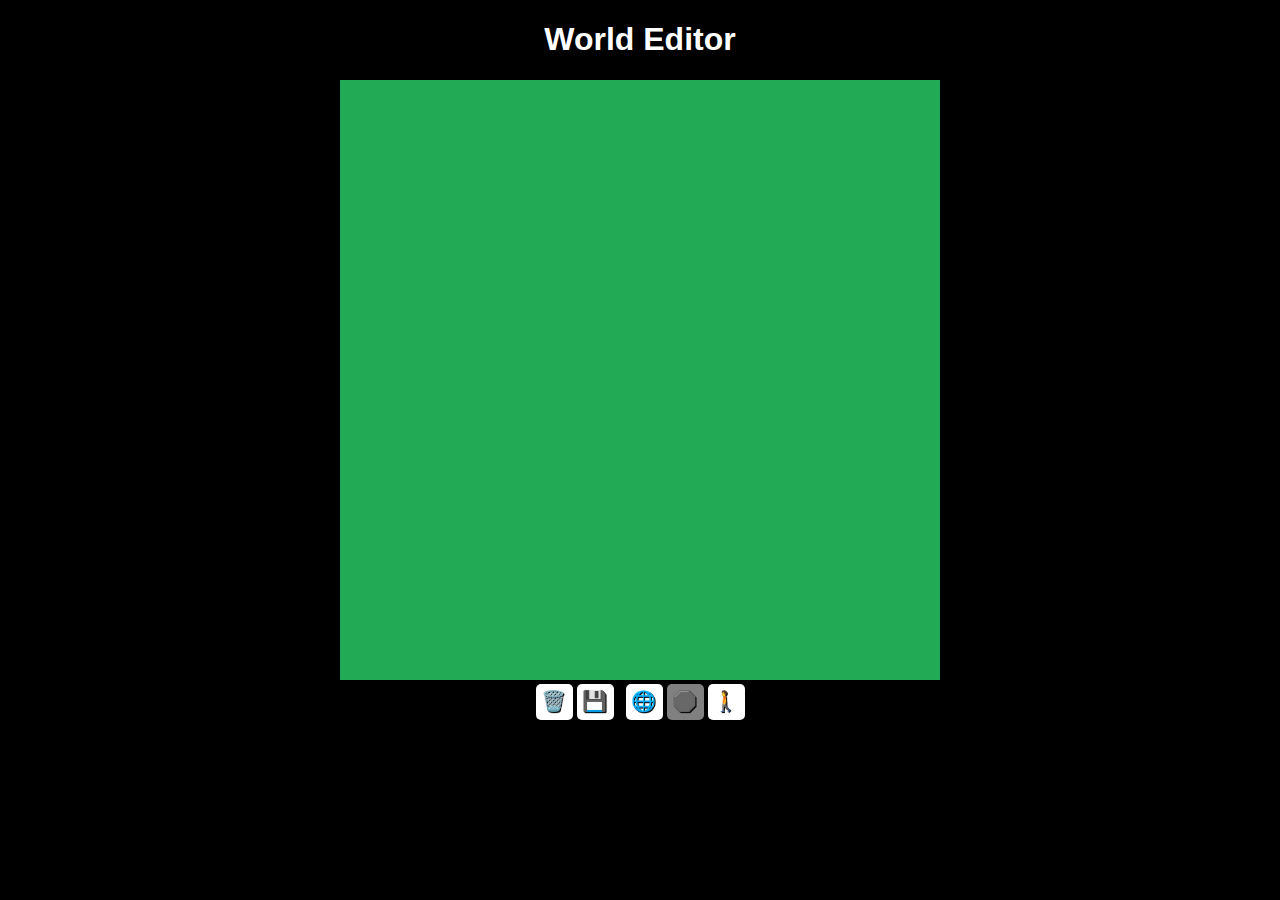
==== editor/index.html @ bed12cdc "remove markings" ====
<!DOCTYPE html>
<html>
  <head>
    <title>World Editor</title>
    <link rel="stylesheet" href="../styles.css" />
  </head>
  <body>
    <h1>World Editor</h1>
    <canvas id="myCanvas"></canvas>
    <div id="controls">
      <button onclick="dispose()">🗑️</button>
      <button onclick="save()">💾</button>
      &nbsp;
      <button id="graphBtn" onclick="setMode('graph')">🌐</button>
      <button id="stopBtn" onclick="setMode('stop')">🛑</button>
      <button id="crossingBtn" onclick="setMode('crossing')">🚶</button>
    </div>

    <script src="../js/world.js"></script>
    <script src="../js/viewport.js"></script>
    <script src="../js/markings/stop.js"></script>
    <script src="../js/editors/graphEditor.js"></script>
    <script src="../js/editors/stopEditor.js"></script>
    <script src="../js/items/tree.js"></script>
    <script src="../js/items/building.js"></script>
    <script src="../js/math/utils.js"></script>
    <script src="../js/math/graph.js"></script>
    <script src="../js/primitives/point.js"></script>
    <script src="../js/primitives/segment.js"></script>
    <script src="../js/primitives/polygon.js"></script>
    <script src="../js/primitives/envelope.js"></script>
    <script>
      myCanvas.width = 600
      myCanvas.height = 600

      const ctx = myCanvas.getContext('2d')

      const graphString = localStorage.getItem('graph')
      const graphInfo = graphString ? JSON.parse(graphString) : null
      const graph = graphInfo ? Graph.load(graphInfo) : new Graph()
      const world = new World(graph)
      const viewport = new Viewport(myCanvas)
      const graphEditor = new GraphEditor(viewport, graph)
      const stopEditor = new StopEditor(viewport, world)

      let oldGraphHash = graph.hash()

      setMode('graph')

      animate()

      function animate() {
        viewport.reset()
        if (graph.hash() != oldGraphHash) {
          world.generate()
          oldGraphHash = graph.hash()
        }
        const viewPoint = scale(viewport.getOffset(), -1)
        world.draw(ctx, viewPoint)
        ctx.globalAlpha = 0.3
        graphEditor.display()
        stopEditor.display()
        requestAnimationFrame(animate)
      }

      function dispose() {
        graphEditor.dispose()
        world.markings.length = 0
      }

      function save() {
        localStorage.setItem('graph', JSON.stringify(graph))
      }

      function setMode(mode) {
        dissableEditors()
        switch (mode) {
          case 'graph':
            graphBtn.style.backgroundColor = 'white'
            graphBtn.style.filter = ''
            graphEditor.enable()
            break
          case 'stop':
            stopBtn.style.backgroundColor = 'white'
            stopBtn.style.filter = ''
            stopEditor.enable()
            break
        }
      }

      function dissableEditors() {
        graphBtn.style.backgroundColor = 'gray'
        graphBtn.style.filter = 'grayscale(100%)'
        graphEditor.disable()
        stopBtn.style.backgroundColor = 'gray'
        stopBtn.style.filter = 'grayscale(100%)'
        stopEditor.disable()
      }
    </script>
  </body>
</html>
---- styles.css ----
body {
  background-color: black;
  text-align: center;
}

h1 {
  color: white;
  font-family: Arial;
}

#myCanvas {
  background-color: #2a5;
}

button {
  background-color: white;
  font-size: 20px;
  padding: 5px 7px 7px 5px;
  border: none;
  border-radius: 5px;
  text-shadow: 1px 1px black;
  cursor: pointer;
}
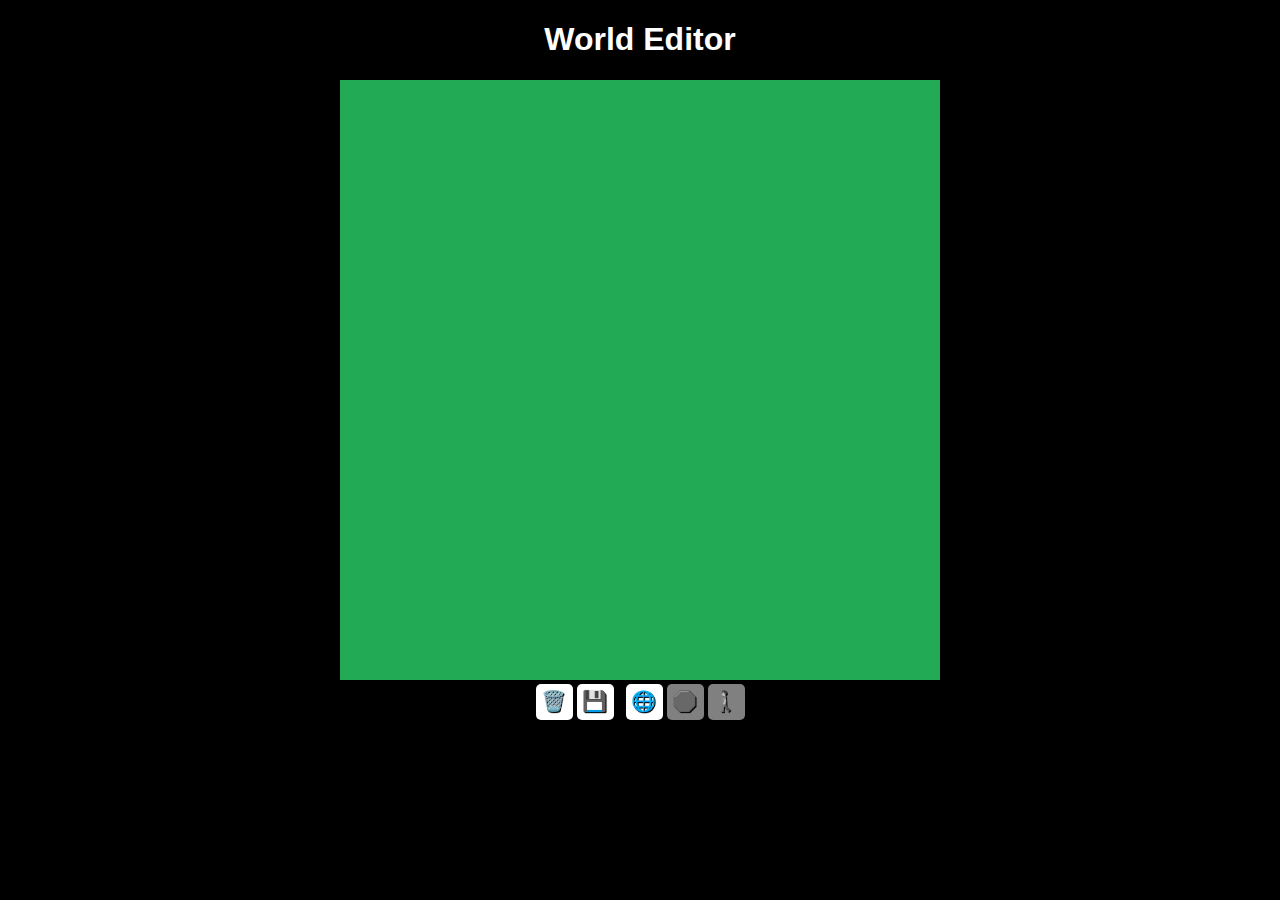
==== commit b49b69b3: "crossing" ====
--- a/editor/index.html
+++ b/editor/index.html
@@ -19,8 +19,10 @@
     <script src="../js/world.js"></script>
     <script src="../js/viewport.js"></script>
     <script src="../js/markings/stop.js"></script>
+    <script src="../js/markings/crossing.js"></script>
     <script src="../js/editors/graphEditor.js"></script>
     <script src="../js/editors/stopEditor.js"></script>
+    <script src="../js/editors/crossingEditor.js"></script>
     <script src="../js/items/tree.js"></script>
     <script src="../js/items/building.js"></script>
     <script src="../js/math/utils.js"></script>
@@ -42,6 +44,7 @@
       const viewport = new Viewport(myCanvas)
       const graphEditor = new GraphEditor(viewport, graph)
       const stopEditor = new StopEditor(viewport, world)
+      const crossingEditor = new CrossingEditor(viewport, world)
 
       let oldGraphHash = graph.hash()
 
@@ -60,6 +63,7 @@
         ctx.globalAlpha = 0.3
         graphEditor.display()
         stopEditor.display()
+        crossingEditor.display()
         requestAnimationFrame(animate)
       }
 
@@ -85,6 +89,11 @@
             stopBtn.style.filter = ''
             stopEditor.enable()
             break
+          case 'crossing':
+            crossingBtn.style.backgroundColor = 'white'
+            crossingBtn.style.filter = ''
+            crossingEditor.enable()
+            break
         }
       }
 
@@ -95,6 +104,9 @@
         stopBtn.style.backgroundColor = 'gray'
         stopBtn.style.filter = 'grayscale(100%)'
         stopEditor.disable()
+        crossingBtn.style.backgroundColor = 'gray'
+        crossingBtn.style.filter = 'grayscale(100%)'
+        crossingEditor.disable()
       }
     </script>
   </body>
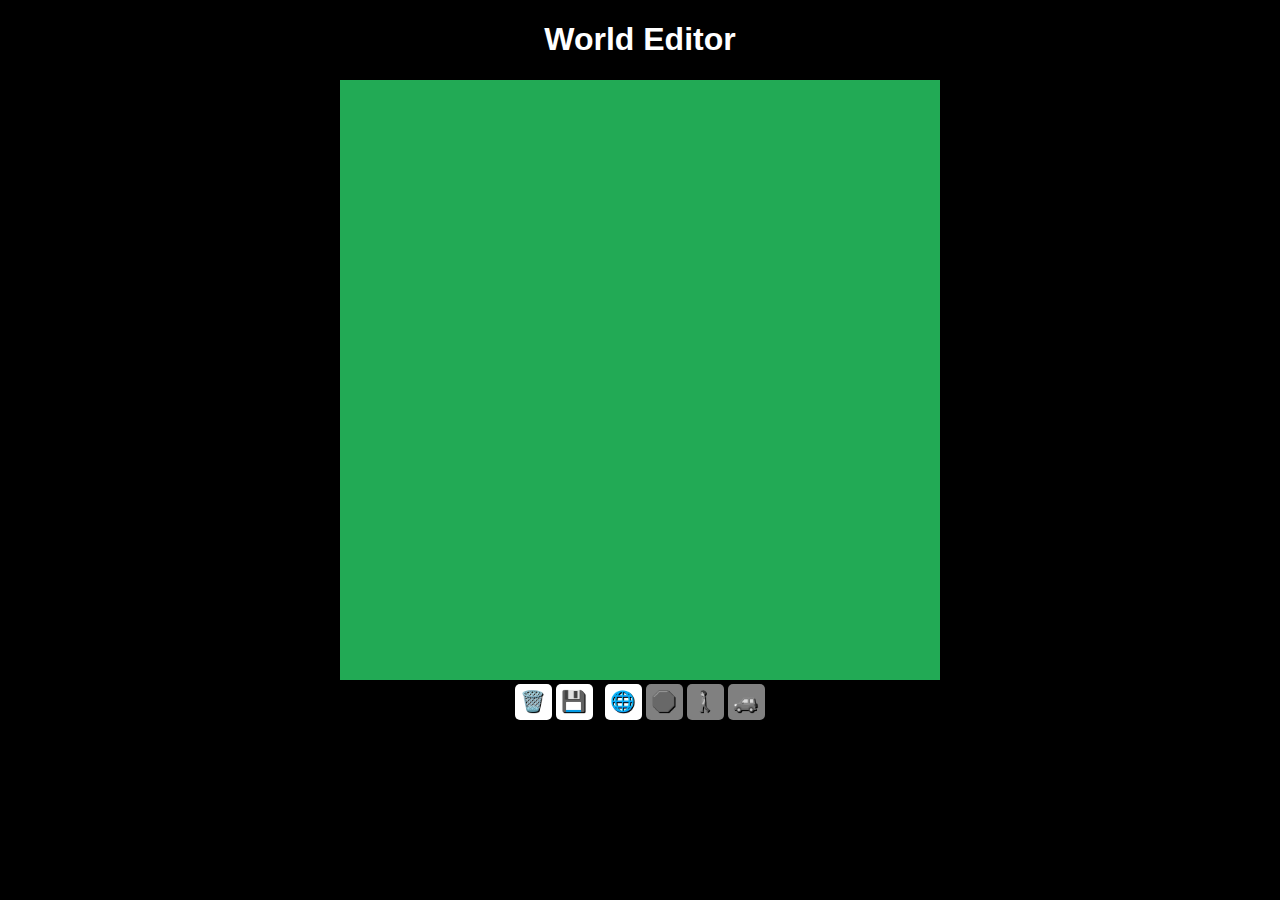
==== commit f8bce36b: "start editor" ====
--- a/editor/index.html
+++ b/editor/index.html
@@ -14,14 +14,19 @@
       <button id="graphBtn" onclick="setMode('graph')">🌐</button>
       <button id="stopBtn" onclick="setMode('stop')">🛑</button>
       <button id="crossingBtn" onclick="setMode('crossing')">🚶</button>
+      <button id="startBtn" onclick="setMode('start')">🚙</button>
     </div>
 
     <script src="../js/world.js"></script>
     <script src="../js/viewport.js"></script>
+    <script src="../js/markings/marking.js"></script>
     <script src="../js/markings/stop.js"></script>
     <script src="../js/markings/crossing.js"></script>
+    <script src="../js/markings/start.js"></script>
+    <script src="../js/editors/markingEditor.js"></script>
     <script src="../js/editors/graphEditor.js"></script>
     <script src="../js/editors/stopEditor.js"></script>
+    <script src="../js/editors/startEditor.js"></script>
     <script src="../js/editors/crossingEditor.js"></script>
     <script src="../js/items/tree.js"></script>
     <script src="../js/items/building.js"></script>
@@ -42,9 +47,18 @@
       const graph = graphInfo ? Graph.load(graphInfo) : new Graph()
       const world = new World(graph)
       const viewport = new Viewport(myCanvas)
-      const graphEditor = new GraphEditor(viewport, graph)
-      const stopEditor = new StopEditor(viewport, world)
-      const crossingEditor = new CrossingEditor(viewport, world)
+      const tools = {
+        graph: { button: graphBtn, editor: new GraphEditor(viewport, graph) },
+        stop: { button: stopBtn, editor: new StopEditor(viewport, world) },
+        crossing: {
+          button: crossingBtn,
+          editor: new CrossingEditor(viewport, world),
+        },
+        start: {
+          button: startBtn,
+          editor: new StartEditor(viewport, world),
+        },
+      }
 
       let oldGraphHash = graph.hash()
 
@@ -61,14 +75,14 @@
         const viewPoint = scale(viewport.getOffset(), -1)
         world.draw(ctx, viewPoint)
         ctx.globalAlpha = 0.3
-        graphEditor.display()
-        stopEditor.display()
-        crossingEditor.display()
+        for (const tool of Object.values(tools)) {
+          tool.editor.display()
+        }
         requestAnimationFrame(animate)
       }
 
       function dispose() {
-        graphEditor.dispose()
+        tools.graph.editor.dispose()
         world.markings.length = 0
       }
 
@@ -78,35 +92,17 @@
 
       function setMode(mode) {
         dissableEditors()
-        switch (mode) {
-          case 'graph':
-            graphBtn.style.backgroundColor = 'white'
-            graphBtn.style.filter = ''
-            graphEditor.enable()
-            break
-          case 'stop':
-            stopBtn.style.backgroundColor = 'white'
-            stopBtn.style.filter = ''
-            stopEditor.enable()
-            break
-          case 'crossing':
-            crossingBtn.style.backgroundColor = 'white'
-            crossingBtn.style.filter = ''
-            crossingEditor.enable()
-            break
-        }
+        tools[mode].button.style.backgroundColor = 'white'
+        tools[mode].button.style.filter = ''
+        tools[mode].editor.enable()
       }
 
       function dissableEditors() {
-        graphBtn.style.backgroundColor = 'gray'
-        graphBtn.style.filter = 'grayscale(100%)'
-        graphEditor.disable()
-        stopBtn.style.backgroundColor = 'gray'
-        stopBtn.style.filter = 'grayscale(100%)'
-        stopEditor.disable()
-        crossingBtn.style.backgroundColor = 'gray'
-        crossingBtn.style.filter = 'grayscale(100%)'
-        crossingEditor.disable()
+        for (const tool of Object.values(tools)) {
+          tool.button.style.backgroundColor = 'gray'
+          tool.button.style.filter = 'grayscale(100%)'
+          tool.editor.disable()
+        }
       }
     </script>
   </body>
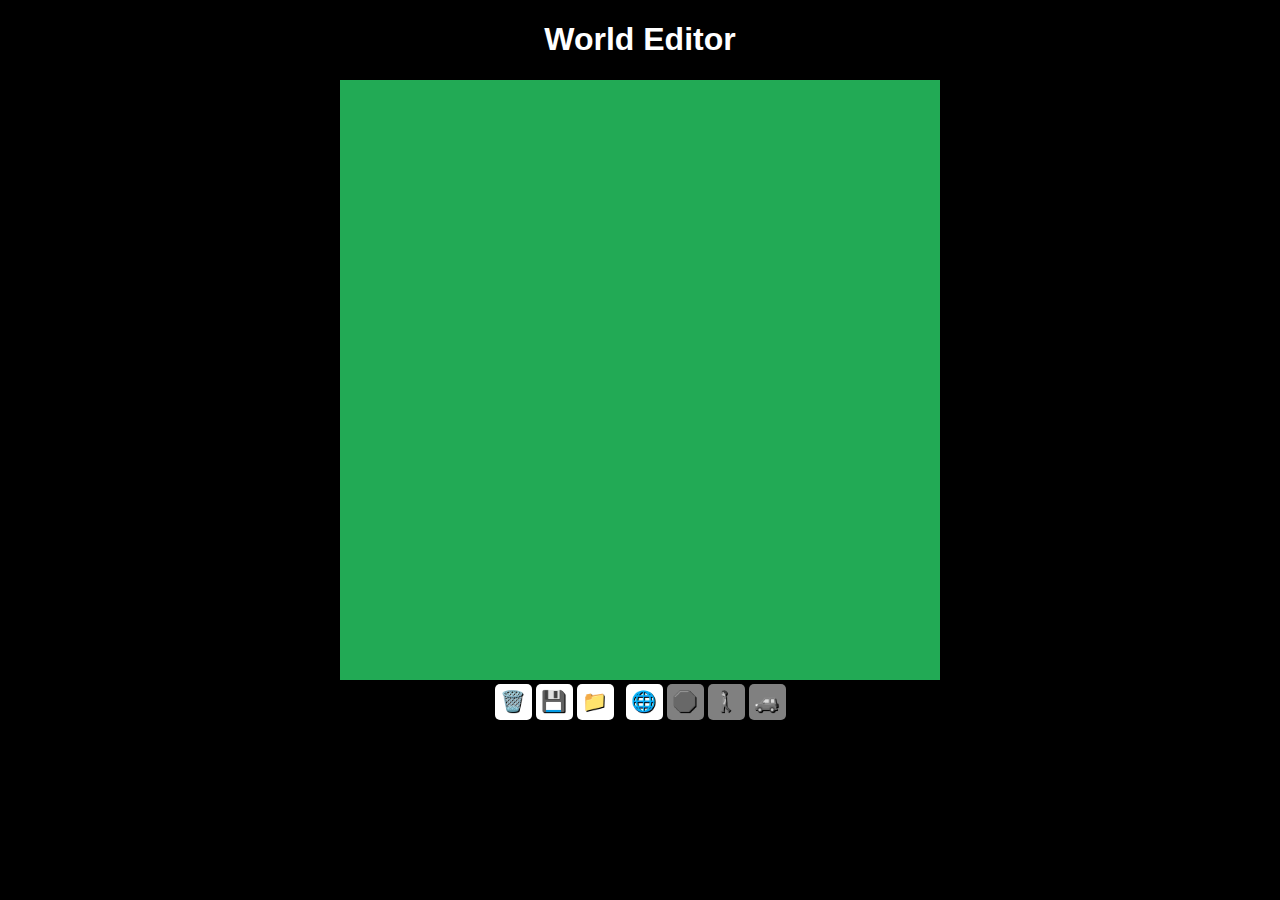
==== commit 6550da67: "finish" ====
--- a/editor/index.html
+++ b/editor/index.html
@@ -10,6 +10,15 @@
     <div id="controls">
       <button onclick="dispose()">🗑️</button>
       <button onclick="save()">💾</button>
+      <label for="fileInput" class="file-input-label">
+        📁
+        <input
+          type="file"
+          id="fileInput"
+          accept=".world"
+          onchange="load(event)"
+        />
+      </label>
       &nbsp;
       <button id="graphBtn" onclick="setMode('graph')">🌐</button>
       <button id="stopBtn" onclick="setMode('stop')">🛑</button>
@@ -42,11 +51,12 @@
 
       const ctx = myCanvas.getContext('2d')
 
-      const graphString = localStorage.getItem('graph')
-      const graphInfo = graphString ? JSON.parse(graphString) : null
-      const graph = graphInfo ? Graph.load(graphInfo) : new Graph()
-      const world = new World(graph)
-      const viewport = new Viewport(myCanvas)
+      const worldString = localStorage.getItem('world')
+      const worldInfo = worldString ? JSON.parse(worldString) : null
+      let world = worldInfo ? World.load(worldInfo) : new World(new Graph())
+      const graph = world.graph
+
+      const viewport = new Viewport(myCanvas, world.zoom, world.offset)
       const tools = {
         graph: { button: graphBtn, editor: new GraphEditor(viewport, graph) },
         stop: { button: stopBtn, editor: new StopEditor(viewport, world) },
@@ -87,7 +97,41 @@
       }
 
       function save() {
-        localStorage.setItem('graph', JSON.stringify(graph))
+        world.zoom = viewport.zoom
+        world.offset = viewport.offset
+
+        const element = document.createElement('a')
+        element.setAttribute(
+          'href',
+          'data:application/json;charset=utf-8,' +
+            encodeURIComponent(JSON.stringify(world))
+        )
+        const fileName = 'name.world'
+        element.setAttribute('download', fileName)
+
+        element.click()
+
+        localStorage.setItem('world', JSON.stringify(world))
+      }
+
+      function load(event) {
+        const file = event.target.files[0]
+
+        if (!file) {
+          alert('No file selected')
+          return
+        }
+
+        const reader = new FileReader()
+        reader.readAsText(file)
+
+        reader.onload = (evt) => {
+          const fileContent = evt.target.result
+          const jsonData = JSON.parse(fileContent)
+          world = World.load(jsonData)
+          localStorage.setItem('world', JSON.stringify(world))
+          location.reload()
+        }
       }
 
       function setMode(mode) {
--- a/styles.css
+++ b/styles.css
@@ -12,7 +12,9 @@
   background-color: #2a5;
 }
 
-button {
+button,
+.file-input-label {
+  display: inline-block;
   background-color: white;
   font-size: 20px;
   padding: 5px 7px 7px 5px;
@@ -21,3 +23,7 @@
   text-shadow: 1px 1px black;
   cursor: pointer;
 }
+
+input[type='file'] {
+  display: none;
+}
